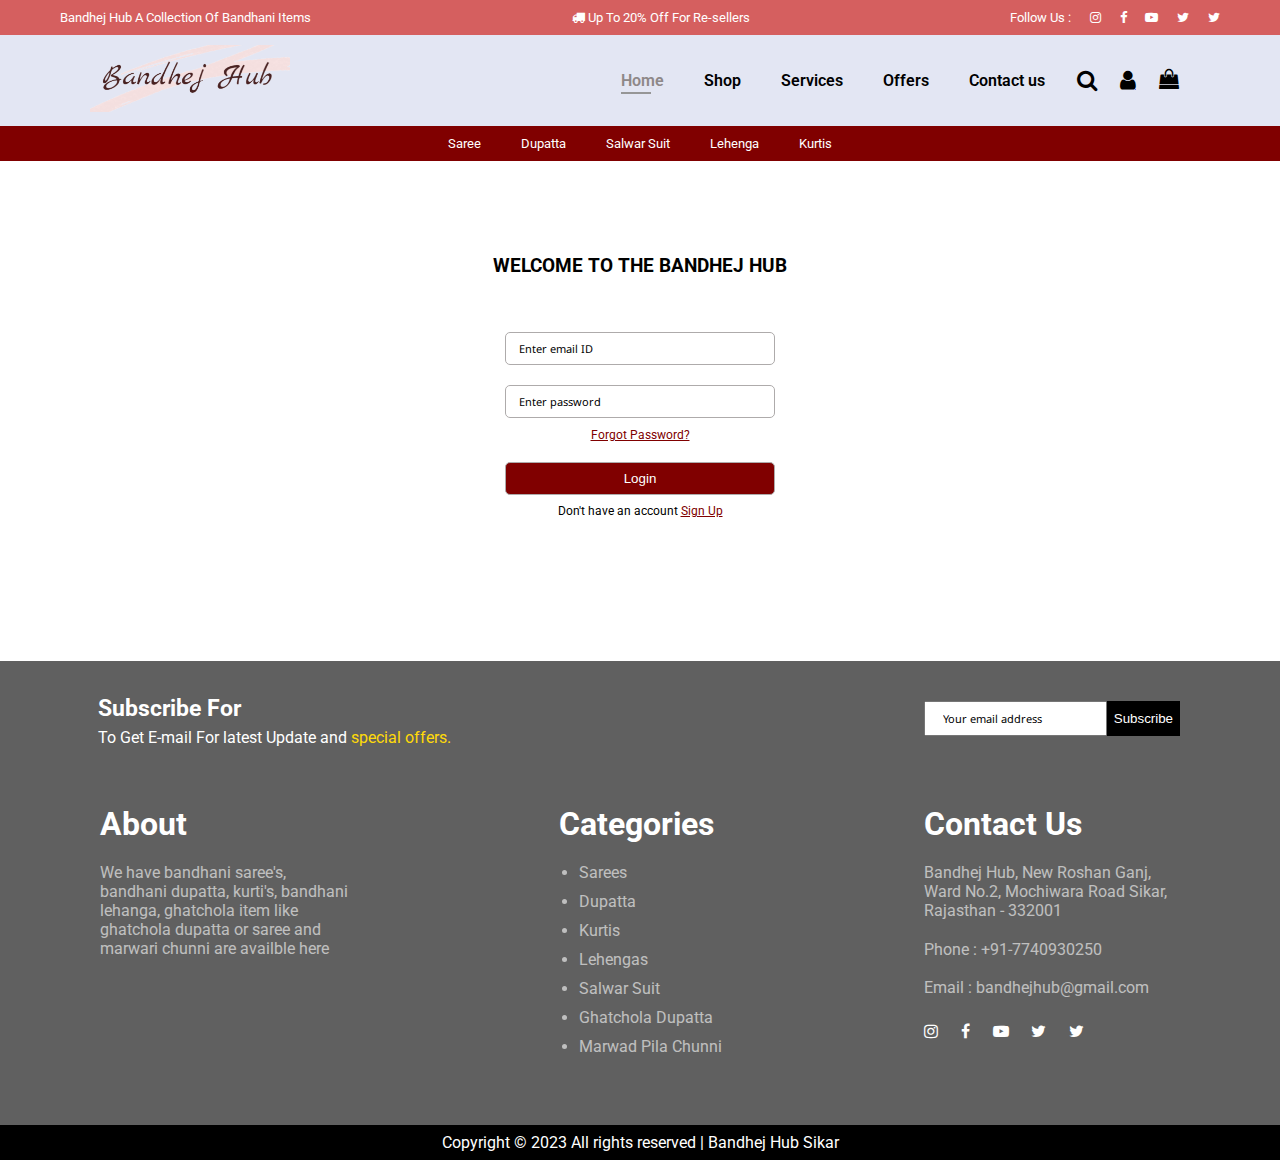
==== login.html @ ce6184e6 "intial commit for add files in github" ====
<!DOCTYPE html>
<html lang="en">
<head>
    <meta charset="UTF-8">
    <meta http-equiv="X-UA-Compatible" content="IE=edge">
    <meta name="viewport" content="width=device-width, initial-scale=1.0">
    <title>Account - Bandhej Hub</title>
    <link rel="stylesheet" href="login.css">
    <link rel="stylesheet" href="https://cdnjs.cloudflare.com/ajax/libs/font-awesome/4.7.0/css/font-awesome.min.css">
    <link rel='stylesheet' href='https://cdnjs.cloudflare.com/ajax/libs/font-awesome/4.7.0/css/font-awesome.min.css'>   

  

</head>
<body>


    <!-- TOP CONTENT  -->
    <section id="navtopbanner">
        
        <p style="margin-left: 60px;" id="navtopbannerp1">Bandhej Hub A Collection Of Bandhani Items</p>
        <div>
              
               <p id="navtopbannerp2"><i class="fa fa-truck"></i> Up To 20% Off For Re-sellers</p>
                <!-- <p id="navtopbannerp2"><i class='fa fa-map'></i> Up To 20% Off For Resellers</p> -->
            </div>

            <div id="followus">
                <p>Follow Us :</p>
        

                <a href="https://www.instagram.com/bandhej_hub/"><i class="fa fa-instagram"></i></a>
                <a href="https://www.facebook.com/bandhejhub14/"><i class="fa fa-facebook"></i></a>
                <a href="https://www.youtube.com/channel/UCXArGaNnUU_bJGYZJb-WlAA"><i class="fa fa-youtube-play"></i></a>
                <a href=""><i class="fa fa-twitter"></i></a>
                <a href=""><i class="fa fa-twitter"></i></a>
                
            </div>
       
        
    </section>

    <section id="header">
        <a href="#"><img src="bandhejhublogo.png" alt="Loading...." width="200" height="67" class="logo"></a>
    <div id="navbarfull">
        <ul id="navbar">
        <li class="closemenu"> <span>Close Menu  <i class="fa fa-close crossicons" id="crossicon" style="font-size:24px;color:black"></i></span> </li> 
                <li><a class="active" href="index.html">Home</a></li>
                <li><a href="#product1">Shop</a></li>
                <li><a href="#feature">Services</a></li>
                <li><a href="#banner-sm">Offers</a></li>
                <li><a href="#cright">Contact us</a></li>
          
            </ul>
            <div id="navicons">

                <i class="fa fa-search menuicons topicons" style="color: black; font-size: 22px;" id="searchicon"></i>
                <a href="login.html"><i class="fa fa-user menuicons topicons" style="color: black; font-size: 22px;" id="searchicon"></i></a>
                <li style="list-style: none;"><a href="cart.html"><i class="fa fa-shopping-bag bagicons" style="color: black; font-size: 20px;"></i></a></li>
                <i class="fa fa-bars menuicons topicons" style="color: black; font-size: 22px;" id="navbaricon"></i>
            </div>
         
    </div>
    
  </section> 

  <section class="navbanner">
    <div>
        <ul id="nbanner">
            <li><a href="">Saree</a></li>
            <li><a href="">Dupatta</a></li>
            <li><a href="">Salwar Suit</a></li>
            <li><a href="">Lehenga</a></li>
            <li><a href="">Kurtis</a></li>
            <!-- <li><a href="">Kurtis</a></li>
            <li><a href="">Kurtis</a></li>
            <li><a href="">Kurtis</a></li> -->
         
         
        </ul>
    </div>
  </section>

  <!-- FORM CONTENT -->
  <div id="loginform">

      <h3>WELCOME TO THE BANDHEJ HUB</h3>
      <form action="" id="lform">
        <input type="email" placeholder="Enter email ID" class="loginforminput" name="email" >
        <input type="password" placeholder="Enter password" class="loginforminput" name="password" >

        <a href="" id="fogpass">Forgot Password?</a>

        <input type="button" name="button" id="formbtn" value="Login">
        <span>Don't have an account <a href="#" id="formspana" >Sign Up</a></span>
      </form>
  </div>





  <!-- FOOTER CONTENT  -->

  <section id="newsletter">
    <div id="newstext">
    <h3>Subscribe For</h3>
    <p>To Get E-mail For latest Update and<span> special offers.</span></p>
</div>
<div id="form">
    <input type="email" placeholder="Your email address">
    <button>Subscribe</button>
</div>
    </section>


<section id="alldetails">
    <div class="details">

        <div class="about ">
            <h1>About</h1>
            <p style="opacity: 0.6;">We have bandhani saree's, bandhani dupatta, kurti's, bandhani lehanga, ghatchola item like ghatchola dupatta or saree and marwari chunni are availble here</p>
        </div>


        <div class="categories">

            <h1>Categories</h1>
            <ul  class="domaintext" style="opacity: 0.6;">
            <li>Sarees</li>
            <li  class="domainli">Dupatta</li>
            <li class="domainli">Kurtis</li>
            <li class="domainli">Lehengas</li>
            <li class="domainli">Salwar Suit</li>
            <li class="domainli">Ghatchola Dupatta</li>
            <li class="domainli">Marwad Pila Chunni</li>
        </ul>
        </div>


        <div class="contact">
            <h1>Contact Us</h1>
           <p style="opacity: 0.6;"> Bandhej Hub, New Roshan Ganj, Ward No.2, Mochiwara Road Sikar, Rajasthan - 332001</p>
 <div id="contactus" style="opacity: 0.6;">
           <p style="opacity: 1;">Phone : +91-7740930250</p>
           <br>
           <p style="opacity: 1;">Email : bandhejhub@gmail.com</p>
          </div>
          <div class="mediaicon">

<a href="https://www.instagram.com/bandhej_hub/"><i class="fa fa-instagram"></i></a>
<a href="https://www.facebook.com/bandhejhub14/"><i class="fa fa-facebook"></i></a>
<a href="https://www.youtube.com/channel/UCXArGaNnUU_bJGYZJb-WlAA"><i class="fa fa-youtube-play"></i></a>
<a href=""><i class="fa fa-twitter"></i></a>
<a href=""><i class="fa fa-twitter"></i></a>

            
          
          </div>

        </div>


    </div>
</section>
    
<section id="cright">
    <p>Copyright © 2023 All rights reserved | Bandhej Hub Sikar</p>
    
</section>



<!-- SCRIPT  -->
  <script>
    let menuicons = document.getElementById('navbaricon');
    menuicons.addEventListener('click' , function(){
        document.getElementById('navbar').style.transition= '0.5s'
        document.getElementById('navbar').style.visibility = 'visible'
    })
    let crossicons = document.getElementById('crossicon');
    crossicons.addEventListener('click', function(){
        document.getElementById('navbar').style.visibility = 'hidden'
        document.getElementById('navbar').style.transition= '0.5s'
    })
</script>
</body>
</html>
---- login.css ----
@import url("https://fonts.googleapis.com/css2?family=Noto+Sans:ital,wght@1,300&display=swap");

@import url("https://fonts.googleapis.com/css2?family=Roboto:wght@700&display=swap");

* {
  margin: 0;
  padding: 0;
  box-sizing: border-box;
}
body {
  font-family: "Roboto", sans-serif;
}

/* section 1 content  */
#navtopbanner {
  background-color: rgba(192, 14, 14, 0.661);
  height: 35px;
  font-size: 13px;
  display: flex;
  align-items: center;
  justify-content: space-between;
  color: white;
}

#followus {
  display: flex;
  justify-content: space-between;
  width: 210px;
  margin-right: 60px;
}
#followus i {
  color: white;
}
#followus i:hover {
  color: rgb(186, 186, 186);
}

/* section  2 content  */
#header {
  display: flex;
  align-items: center;
  justify-content: space-between;
  padding: 10px 90px;
  background: #e3e6f3;
  z-index: 100;
}
#navbar {
  display: flex;
  align-items: center;
  justify-content: center;
}
#navbar li {
  list-style: none;
  padding: 0 20px;
  position: relative;
}

#navbar li a {
  text-decoration: none;
  font-size: 16px;
  font-weight: 600;
  color: black;
  cursor: pointer;
  transform: 0.3s ease;
}
#navbar li a:hover,
#navbar li a.active {
  color: rgb(142, 136, 136);
}
#navbar li a.active::after,
#navbar li a:hover::after {
  content: "";
  width: 30px;
  height: 2px;
  position: absolute;
  bottom: -4px;
  left: 20px;
  background-color: rgb(150, 150, 150);
}
.closemenu {
  display: none;
}
#navbarfull {
  display: flex;
  justify-content: space-between;
}
#navicons {
  display: flex;
  justify-content: space-around;
  width: 125px;
}
.menuicons {
  display: none;
}
.crossicons {
  display: none;
}

#searchicon {
  display: initial;
}
#navbaricon {
  display: none;
}

/* section 3 content  */
#nbanner {
  background-color: maroon;
  height: 35px;
  font-size: 13px;
  display: flex;
  align-items: center;
  justify-content: center;
}
#nbanner li {
  list-style: none;
  padding: 0 20px;
  position: relative;
}
#nbanner li a {
  text-decoration: none;
  cursor: pointer;
  color: white;
  transform: 0.3s ease;
}
#nbanner li a:hover {
  color: rgb(179, 179, 179);
}

/* footer content  */

#newsletter {
  color: white;
  display: flex;
  align-items: center;
  flex-wrap: wrap;
  justify-content: space-between;
  margin-top: 50px;
  height: 114px;
  background-color: rgb(96, 96, 96);
}
#newstext {
  margin-left: 98px;
}
#newstext p span {
  color: rgb(255, 218, 9);
}
#newstext h3 {
  font-size: 23px;
  line-height: 1.7;
}
#form {
  margin-right: 100px;
  display: flex;
  height: 35px;
  width: 20%;
}
#form input {
  width: 100%;
  padding: 7px 1.25em;
  outline: none;
}
#form button {
  background-color: black;
  color: white;
  border: none;
  outline: none;
  width: 110px;
}
#alldetails {
  height: 350px;
  background-color: rgb(96, 96, 96);
}
.details {
  display: flex;
  justify-content: space-between;
  padding-top: 10px;
  color: white;
}

.details h1 {
  padding: 20px 0;
}
.details p {
  opacity: 0.7;
  color: white;
}
.about {
  width: 20%;
  margin: 0 100px;
}

.contact {
  width: 20%;
  margin: 0 100px;
}
#contactus {
  padding-top: 20px;
}
.domaintext {
  margin-left: 20px;
  color: white;
}
.domainli {
  padding-top: 10px;
}
#cright {
  height: 35px;
  display: flex;
  justify-content: center;
  align-items: center;
  background-color: black;
  color: white;
}

.mediaicon {
  margin-top: 25px;
  display: flex;
  width: 160px;
  justify-content: space-between;
  align-items: center;
}
.mediaicon a {
  color: white;
}
.mediaicon a:hover {
  color: rgb(180, 180, 180);
}

/* login form page content  */

#loginform {
  display: flex;
  flex-direction: column;
  justify-content: center;
  align-items: center;
  height: 450px;
}
#loginform h3 {
  margin-bottom: 35px;
}
#lform {
  display: flex;
  flex-direction: column;
  justify-content: center;
  align-items: center;
}
#lform input {
  width: 270px;
  height: 33px;
  border-radius: 5px;
  outline: none;
  border: 1px solid rgb(174, 171, 171);
  margin-top: 20px;
}
#fogpass {
  font-size: 12px;
  display: flex;
  justify-content: flex-end;
  align-items: end;
  color: maroon;
  margin-top: 10px;
}
#fogpass:hover {
  color: rgb(170, 53, 53);
}
#lform span {
  font-size: 12px;
  margin-top: 9px;
}
#formspana {
  color: maroon;
}
#formbtn {
  cursor: pointer;
  background-color: maroon;
  color: white;
}
#formbtn:hover {
  background-color: rgb(170, 53, 53);
}
::placeholder {
  color: rgb(0, 0, 0);
  font-size: 11px;
  font-family: "Noto Sans", sans-serif;
}
.loginforminput {
  padding: 0 13px;
}

/* media queries  */

@media screen and (max-width: 720px) {
  #header {
    padding: 10px 60px;
  }
}

@media screen and (max-width: 550px) {
  #header {
    padding: 10px 45px;
  }
}
@media screen and (max-width: 500px) {
  #header {
    display: flex;
    align-items: center;
    justify-content: space-between;
    padding: 0px 30px;
    background: #e3e6f3;
    z-index: 100;
  }
}

@media screen and (max-width: 1150px) {
  #navicons {
    width: 140px;
  }
  #followus {
    display: none;
  }
  #navtopbannerp1 {
    display: none;
  }
  .closemenu {
    display: initial;
    font-weight: 300;
  }

  #navtopbanner {
    display: flex;
    justify-content: center;
    text-align: center;
  }
  .crossicons {
    display: initial;
    position: relative;
    left: 20px;
    cursor: pointer;
  }

  #navbar {
    visibility: hidden;
    display: flex;
    flex-direction: column;
    align-items: flex-start;
    background-color: white;
    position: absolute;
    right: 0;
    top: 0;
    width: 250px;
    z-index: 10;
    height: 400px;
  }
  #navbar li {
    padding: 18px;
  }
  #navbaricon {
    display: initial;
  }

  .menuicons {
    display: initial;
    cursor: pointer;
    color: green;
  }
}
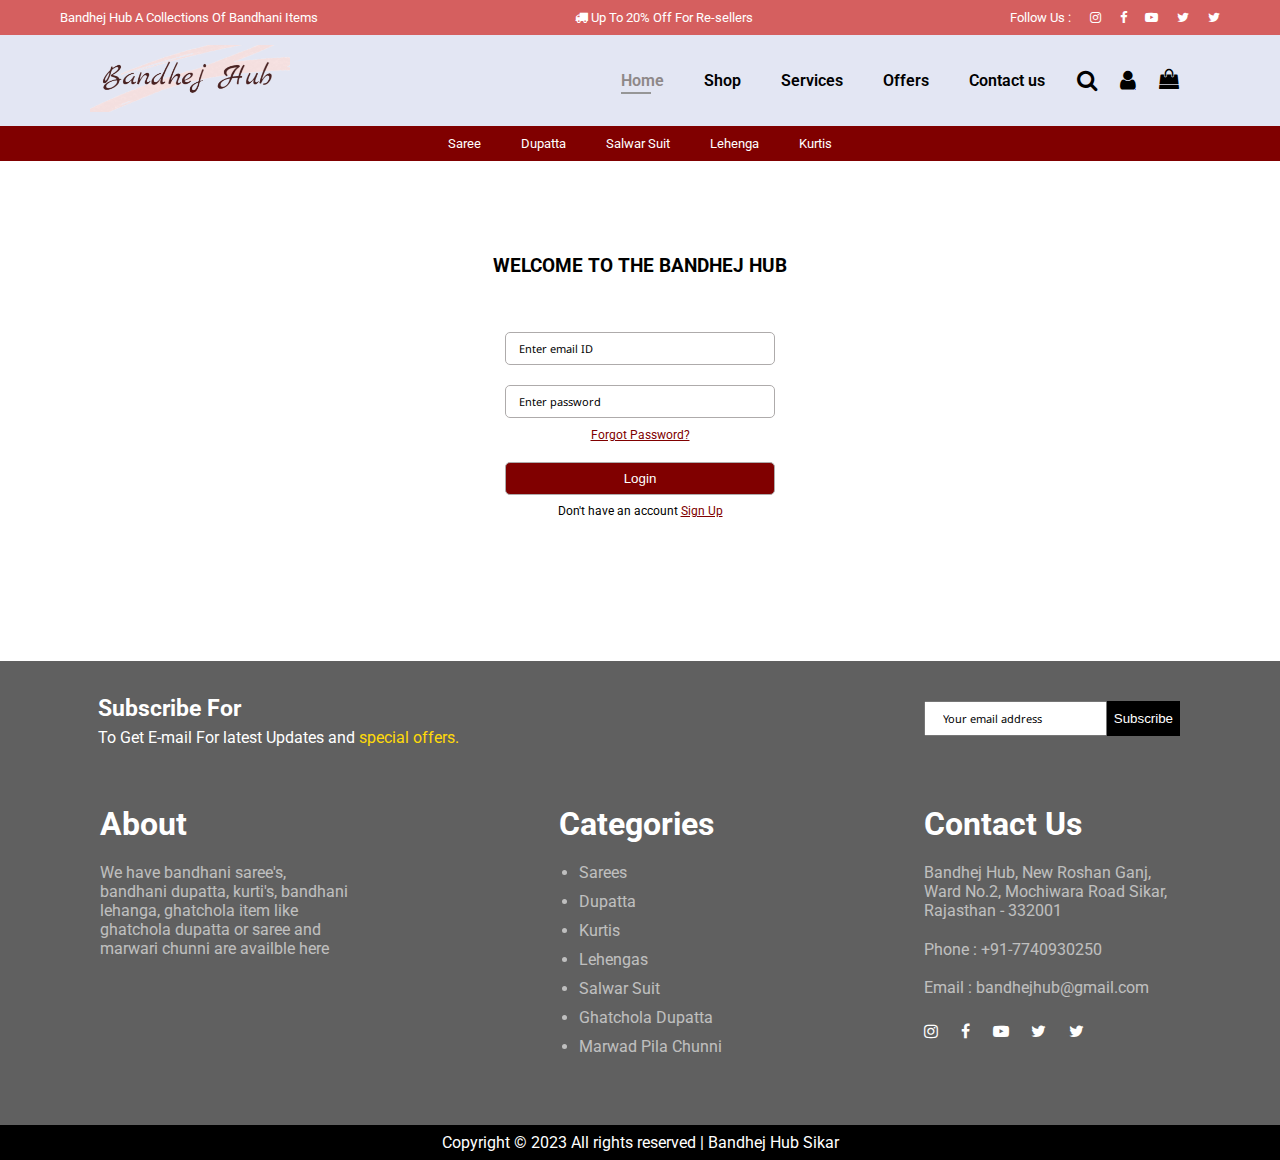
==== commit cd559ad7: "create sticky navbar" ====
--- a/login.html
+++ b/login.html
@@ -6,6 +6,7 @@
     <meta name="viewport" content="width=device-width, initial-scale=1.0">
     <title>Account - Bandhej Hub</title>
     <link rel="stylesheet" href="login.css">
+    <!-- <script src="script.js"></script> -->
     <link rel="stylesheet" href="https://cdnjs.cloudflare.com/ajax/libs/font-awesome/4.7.0/css/font-awesome.min.css">
     <link rel='stylesheet' href='https://cdnjs.cloudflare.com/ajax/libs/font-awesome/4.7.0/css/font-awesome.min.css'>   
 
@@ -18,7 +19,7 @@
     <!-- TOP CONTENT  -->
     <section id="navtopbanner">
         
-        <p style="margin-left: 60px;" id="navtopbannerp1">Bandhej Hub A Collection Of Bandhani Items</p>
+        <p style="margin-left: 60px;" id="navtopbannerp1">Bandhej Hub A Collections Of Bandhani Items</p>
         <div>
               
                <p id="navtopbannerp2"><i class="fa fa-truck"></i> Up To 20% Off For Re-sellers</p>
@@ -49,7 +50,7 @@
                 <li><a href="#product1">Shop</a></li>
                 <li><a href="#feature">Services</a></li>
                 <li><a href="#banner-sm">Offers</a></li>
-                <li><a href="#cright">Contact us</a></li>
+                <li><a href="#footer">Contact us</a></li>
           
             </ul>
             <div id="navicons">
@@ -91,7 +92,7 @@
 
         <a href="" id="fogpass">Forgot Password?</a>
 
-        <input type="button" name="button" id="formbtn" value="Login">
+        <input type="submit" name="button" id="formbtn" value="Login">
         <span>Don't have an account <a href="#" id="formspana" >Sign Up</a></span>
       </form>
   </div>
@@ -101,88 +102,80 @@
 
 
   <!-- FOOTER CONTENT  -->
+<section id="footer">
 
-  <section id="newsletter">
-    <div id="newstext">
-    <h3>Subscribe For</h3>
-    <p>To Get E-mail For latest Update and<span> special offers.</span></p>
-</div>
-<div id="form">
-    <input type="email" placeholder="Your email address">
-    <button>Subscribe</button>
-</div>
+    <section id="newsletter">
+        <div id="newstext">
+        <h3>Subscribe For</h3>
+        <p>To Get E-mail For latest Updates and<span> special offers.</span></p>
+    </div>
+    <div id="form">
+        <input type="email" placeholder="Your email address">
+        <button>Subscribe</button>
+    </div>
+        </section>
+    
+    
+    <section id="alldetails">
+        <div class="details">
+    
+            <div class="about ">
+                <h1>About</h1>
+                <p style="opacity: 0.6;">We have bandhani saree's, bandhani dupatta, kurti's, bandhani lehanga, ghatchola item like ghatchola dupatta or saree and marwari chunni are availble here</p>
+            </div>
+    
+    
+            <div class="categories">
+    
+                <h1>Categories</h1>
+                <ul  class="domaintext" style="opacity: 0.6;">
+                <li>Sarees</li>
+                <li  class="domainli">Dupatta</li>
+                <li class="domainli">Kurtis</li>
+                <li class="domainli">Lehengas</li>
+                <li class="domainli">Salwar Suit</li>
+                <li class="domainli">Ghatchola Dupatta</li>
+                <li class="domainli">Marwad Pila Chunni</li>
+            </ul>
+            </div>
+    
+    
+            <div class="contact">
+                <h1>Contact Us</h1>
+               <p style="opacity: 0.6;"> Bandhej Hub, New Roshan Ganj, Ward No.2, Mochiwara Road Sikar, Rajasthan - 332001</p>
+     <div id="contactus" style="opacity: 0.6;">
+               <p style="opacity: 1;">Phone : +91-7740930250</p>
+               <br>
+               <p style="opacity: 1;">Email : bandhejhub@gmail.com</p>
+              </div>
+              <div class="mediaicon">
+
+   <a href="https://www.instagram.com/bandhej_hub/"><i class="fa fa-instagram"></i></a>
+   <a href="https://www.facebook.com/bandhejhub14/"><i class="fa fa-facebook"></i></a>
+   <a href="https://www.youtube.com/channel/UCXArGaNnUU_bJGYZJb-WlAA"><i class="fa fa-youtube-play"></i></a>
+   <a href=""><i class="fa fa-twitter"></i></a>
+   <a href=""><i class="fa fa-twitter"></i></a>
+
+                
+              
+              </div>
+
+            </div>
+    
+    
+        </div>
     </section>
-
-
-<section id="alldetails">
-    <div class="details">
-
-        <div class="about ">
-            <h1>About</h1>
-            <p style="opacity: 0.6;">We have bandhani saree's, bandhani dupatta, kurti's, bandhani lehanga, ghatchola item like ghatchola dupatta or saree and marwari chunni are availble here</p>
-        </div>
-
-
-        <div class="categories">
-
-            <h1>Categories</h1>
-            <ul  class="domaintext" style="opacity: 0.6;">
-            <li>Sarees</li>
-            <li  class="domainli">Dupatta</li>
-            <li class="domainli">Kurtis</li>
-            <li class="domainli">Lehengas</li>
-            <li class="domainli">Salwar Suit</li>
-            <li class="domainli">Ghatchola Dupatta</li>
-            <li class="domainli">Marwad Pila Chunni</li>
-        </ul>
-        </div>
-
-
-        <div class="contact">
-            <h1>Contact Us</h1>
-           <p style="opacity: 0.6;"> Bandhej Hub, New Roshan Ganj, Ward No.2, Mochiwara Road Sikar, Rajasthan - 332001</p>
- <div id="contactus" style="opacity: 0.6;">
-           <p style="opacity: 1;">Phone : +91-7740930250</p>
-           <br>
-           <p style="opacity: 1;">Email : bandhejhub@gmail.com</p>
-          </div>
-          <div class="mediaicon">
-
-<a href="https://www.instagram.com/bandhej_hub/"><i class="fa fa-instagram"></i></a>
-<a href="https://www.facebook.com/bandhejhub14/"><i class="fa fa-facebook"></i></a>
-<a href="https://www.youtube.com/channel/UCXArGaNnUU_bJGYZJb-WlAA"><i class="fa fa-youtube-play"></i></a>
-<a href=""><i class="fa fa-twitter"></i></a>
-<a href=""><i class="fa fa-twitter"></i></a>
-
-            
-          
-          </div>
-
-        </div>
-
-
-    </div>
-</section>
-    
-<section id="cright">
-    <p>Copyright © 2023 All rights reserved | Bandhej Hub Sikar</p>
-    
+        
+    <section id="cright">
+        <p>Copyright © 2023 All rights reserved | Bandhej Hub Sikar</p>
+        
+    </section>
+  
 </section>
 
 
 
 <!-- SCRIPT  -->
-  <script>
-    let menuicons = document.getElementById('navbaricon');
-    menuicons.addEventListener('click' , function(){
-        document.getElementById('navbar').style.transition= '0.5s'
-        document.getElementById('navbar').style.visibility = 'visible'
-    })
-    let crossicons = document.getElementById('crossicon');
-    crossicons.addEventListener('click', function(){
-        document.getElementById('navbar').style.visibility = 'hidden'
-        document.getElementById('navbar').style.transition= '0.5s'
-    })
-</script>
+<script src="login.js"></script>
 </body>
 </html>--- a/login.css
+++ b/login.css
@@ -6,6 +6,9 @@
   margin: 0;
   padding: 0;
   box-sizing: border-box;
+}
+html {
+  scroll-behavior: smooth;
 }
 body {
   font-family: "Roboto", sans-serif;
@@ -43,6 +46,11 @@
   padding: 10px 90px;
   background: #e3e6f3;
   z-index: 100;
+}
+.sticky {
+  position: fixed;
+  top: 0;
+  width: 100%;
 }
 #navbar {
   display: flex;
@@ -344,13 +352,17 @@
     display: flex;
     flex-direction: column;
     align-items: flex-start;
-    background-color: white;
-    position: absolute;
+    background-color: #e3e6f3;
+    justify-content: left;
     right: 0;
     top: 0;
     width: 250px;
     z-index: 10;
-    height: 400px;
+    margin: 0;
+    padding: 0;
+    position: fixed;
+    height: 100%;
+    overflow: auto;
   }
   #navbar li {
     padding: 18px;
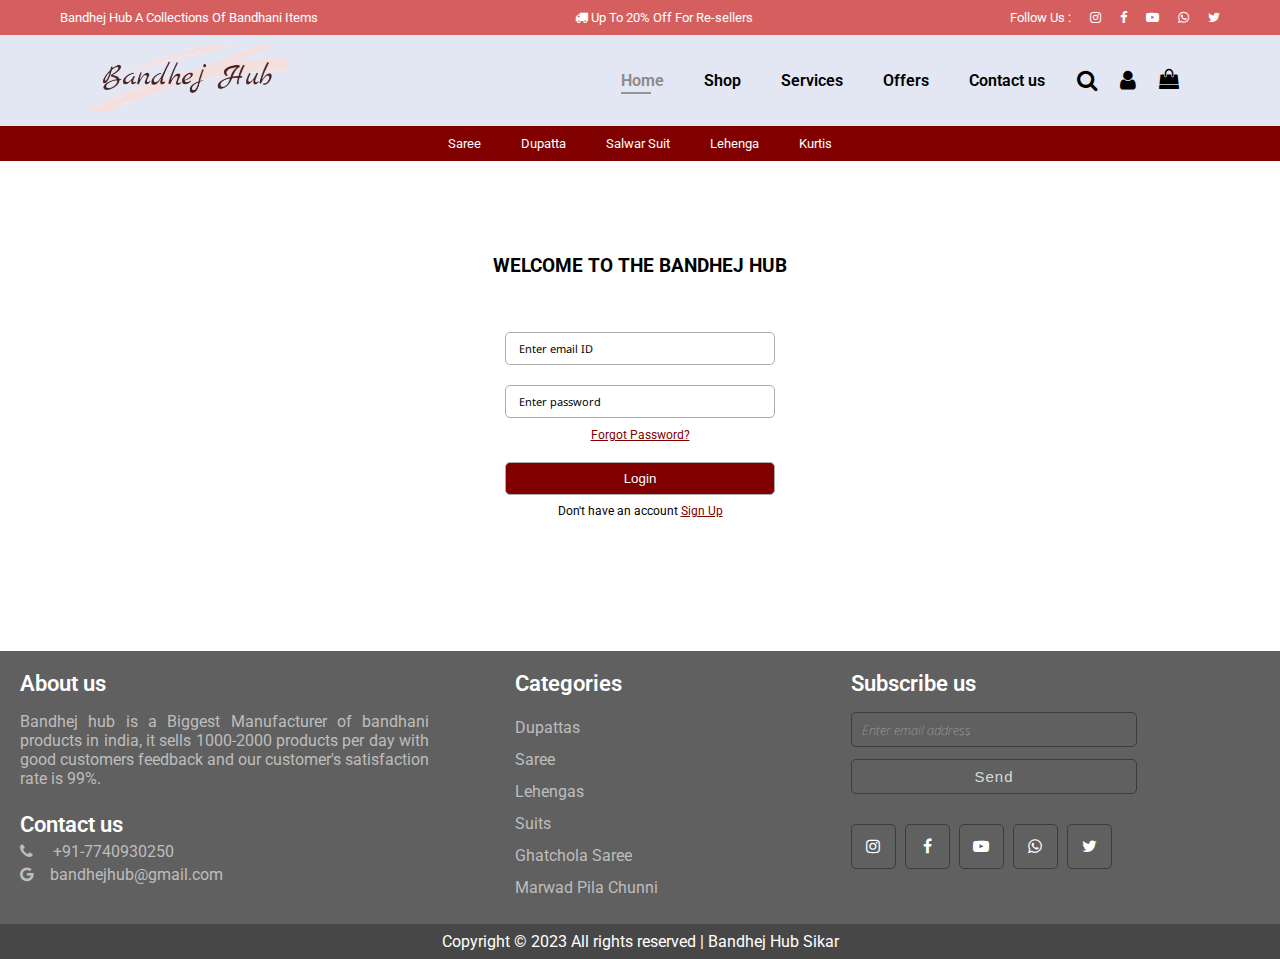
==== commit 4b626745: "create responsive footer" ====
--- a/login.html
+++ b/login.html
@@ -1,181 +1,206 @@
 <!DOCTYPE html>
 <html lang="en">
-<head>
-    <meta charset="UTF-8">
-    <meta http-equiv="X-UA-Compatible" content="IE=edge">
-    <meta name="viewport" content="width=device-width, initial-scale=1.0">
+  <head>
+    <meta charset="UTF-8" />
+    <meta http-equiv="X-UA-Compatible" content="IE=edge" />
+    <meta name="viewport" content="width=device-width, initial-scale=1.0" />
     <title>Account - Bandhej Hub</title>
-    <link rel="stylesheet" href="login.css">
+    <link rel="stylesheet" href="login.css" />
     <!-- <script src="script.js"></script> -->
-    <link rel="stylesheet" href="https://cdnjs.cloudflare.com/ajax/libs/font-awesome/4.7.0/css/font-awesome.min.css">
-    <link rel='stylesheet' href='https://cdnjs.cloudflare.com/ajax/libs/font-awesome/4.7.0/css/font-awesome.min.css'>   
-
-  
-
-</head>
-<body>
-
-
+    <link
+      rel="stylesheet"
+      href="https://cdnjs.cloudflare.com/ajax/libs/font-awesome/4.7.0/css/font-awesome.min.css"
+    />
+    <link
+      rel="stylesheet"
+      href="https://cdnjs.cloudflare.com/ajax/libs/font-awesome/4.7.0/css/font-awesome.min.css"
+    />
+  </head>
+  <body>
     <!-- TOP CONTENT  -->
     <section id="navtopbanner">
-        
-        <p style="margin-left: 60px;" id="navtopbannerp1">Bandhej Hub A Collections Of Bandhani Items</p>
-        <div>
-              
-               <p id="navtopbannerp2"><i class="fa fa-truck"></i> Up To 20% Off For Re-sellers</p>
-                <!-- <p id="navtopbannerp2"><i class='fa fa-map'></i> Up To 20% Off For Resellers</p> -->
-            </div>
-
-            <div id="followus">
-                <p>Follow Us :</p>
-        
-
-                <a href="https://www.instagram.com/bandhej_hub/"><i class="fa fa-instagram"></i></a>
-                <a href="https://www.facebook.com/bandhejhub14/"><i class="fa fa-facebook"></i></a>
-                <a href="https://www.youtube.com/channel/UCXArGaNnUU_bJGYZJb-WlAA"><i class="fa fa-youtube-play"></i></a>
-                <a href=""><i class="fa fa-twitter"></i></a>
-                <a href=""><i class="fa fa-twitter"></i></a>
-                
-            </div>
-       
-        
+      <p style="margin-left: 60px" id="navtopbannerp1">
+        Bandhej Hub A Collections Of Bandhani Items
+      </p>
+      <div>
+        <p id="navtopbannerp2">
+          <i class="fa fa-truck"></i> Up To 20% Off For Re-sellers
+        </p>
+      </div>
+
+      <div id="followus">
+        <p>Follow Us :</p>
+
+        <a href="https://www.instagram.com/bandhej_hub/"
+          ><i class="fa fa-instagram"></i
+        ></a>
+        <a href="https://www.facebook.com/bandhejhub14/"
+          ><i class="fa fa-facebook"></i
+        ></a>
+        <a href="https://www.youtube.com/channel/UCXArGaNnUU_bJGYZJb-WlAA"
+          ><i class="fa fa-youtube-play"></i
+        ></a>
+        <a href="https://wa.me/7740930250>"><i class="fa fa-whatsapp"></i></a>
+        <a href=""><i class="fa fa-twitter"></i></a>
+      </div>
     </section>
 
     <section id="header">
-        <a href="#"><img src="bandhejhublogo.png" alt="Loading...." width="200" height="67" class="logo"></a>
-    <div id="navbarfull">
+      <a href="#"
+        ><img
+          src="bandhejhublogo.png"
+          alt="Loading...."
+          width="200"
+          height="67"
+          class="logo"
+      /></a>
+      <div id="navbarfull">
         <ul id="navbar">
-        <li class="closemenu"> <span>Close Menu  <i class="fa fa-close crossicons" id="crossicon" style="font-size:24px;color:black"></i></span> </li> 
-                <li><a class="active" href="index.html">Home</a></li>
-                <li><a href="#product1">Shop</a></li>
-                <li><a href="#feature">Services</a></li>
-                <li><a href="#banner-sm">Offers</a></li>
-                <li><a href="#footer">Contact us</a></li>
-          
-            </ul>
-            <div id="navicons">
-
-                <i class="fa fa-search menuicons topicons" style="color: black; font-size: 22px;" id="searchicon"></i>
-                <a href="login.html"><i class="fa fa-user menuicons topicons" style="color: black; font-size: 22px;" id="searchicon"></i></a>
-                <li style="list-style: none;"><a href="cart.html"><i class="fa fa-shopping-bag bagicons" style="color: black; font-size: 20px;"></i></a></li>
-                <i class="fa fa-bars menuicons topicons" style="color: black; font-size: 22px;" id="navbaricon"></i>
-            </div>
-         
-    </div>
-    
-  </section> 
-
-  <section class="navbanner">
-    <div>
+          <li class="closemenu">
+            <span
+              >Close Menu
+              <i
+                class="fa fa-close crossicons"
+                id="crossicon"
+                style="font-size: 24px; color: black"
+              ></i
+            ></span>
+          </li>
+          <li><a class="active" href="index.html">Home</a></li>
+          <li><a href="#product1">Shop</a></li>
+          <li><a href="#feature">Services</a></li>
+          <li><a href="#banner-sm">Offers</a></li>
+          <li><a href="#footer">Contact us</a></li>
+        </ul>
+        <div id="navicons">
+          <i
+            class="fa fa-search menuicons topicons"
+            style="color: black; font-size: 22px"
+            id="searchicon"
+          ></i>
+          <a href="login.html"
+            ><i
+              class="fa fa-user menuicons topicons"
+              style="color: black; font-size: 22px"
+              id="searchicon"
+            ></i
+          ></a>
+          <li style="list-style: none">
+            <a href="cart.html"
+              ><i
+                class="fa fa-shopping-bag bagicons"
+                style="color: black; font-size: 20px"
+              ></i
+            ></a>
+          </li>
+          <i
+            class="fa fa-bars menuicons topicons"
+            style="color: black; font-size: 22px"
+            id="navbaricon"
+          ></i>
+        </div>
+      </div>
+    </section>
+
+    <section class="navbanner">
+      <div>
         <ul id="nbanner">
-            <li><a href="">Saree</a></li>
-            <li><a href="">Dupatta</a></li>
-            <li><a href="">Salwar Suit</a></li>
-            <li><a href="">Lehenga</a></li>
-            <li><a href="">Kurtis</a></li>
-            <!-- <li><a href="">Kurtis</a></li>
+          <li><a href="">Saree</a></li>
+          <li><a href="">Dupatta</a></li>
+          <li><a href="">Salwar Suit</a></li>
+          <li><a href="">Lehenga</a></li>
+          <li><a href="">Kurtis</a></li>
+          <!-- <li><a href="">Kurtis</a></li>
             <li><a href="">Kurtis</a></li>
             <li><a href="">Kurtis</a></li> -->
-         
-         
         </ul>
-    </div>
-  </section>
-
-  <!-- FORM CONTENT -->
-  <div id="loginform">
-
+      </div>
+    </section>
+
+    <!-- FORM CONTENT -->
+    <div id="loginform">
       <h3>WELCOME TO THE BANDHEJ HUB</h3>
       <form action="" id="lform">
-        <input type="email" placeholder="Enter email ID" class="loginforminput" name="email" >
-        <input type="password" placeholder="Enter password" class="loginforminput" name="password" >
+        <input
+          type="email"
+          placeholder="Enter email ID"
+          class="loginforminput"
+          name="email"
+        />
+        <input
+          type="password"
+          placeholder="Enter password"
+          class="loginforminput"
+          name="password"
+        />
 
         <a href="" id="fogpass">Forgot Password?</a>
 
-        <input type="submit" name="button" id="formbtn" value="Login">
-        <span>Don't have an account <a href="#" id="formspana" >Sign Up</a></span>
+        <input type="submit" name="button" id="formbtn" value="Login" />
+        <span
+          >Don't have an account <a href="#" id="formspana">Sign Up</a></span
+        >
       </form>
-  </div>
-
-
-
-
-
-  <!-- FOOTER CONTENT  -->
-<section id="footer">
-
-    <section id="newsletter">
-        <div id="newstext">
-        <h3>Subscribe For</h3>
-        <p>To Get E-mail For latest Updates and<span> special offers.</span></p>
     </div>
-    <div id="form">
-        <input type="email" placeholder="Your email address">
-        <button>Subscribe</button>
-    </div>
-        </section>
-    
-    
-    <section id="alldetails">
-        <div class="details">
-    
-            <div class="about ">
-                <h1>About</h1>
-                <p style="opacity: 0.6;">We have bandhani saree's, bandhani dupatta, kurti's, bandhani lehanga, ghatchola item like ghatchola dupatta or saree and marwari chunni are availble here</p>
+
+    <!-- FOOTER CONTENT  -->
+    <footer id="footer">
+      <div class="content">
+        <div class="left box">
+          <div class="upper">
+            <div class="topic">About us</div>
+            <p>
+              <p>Bandhej hub is a Biggest Manufacturer of bandhani products in india, it sells 1000-2000 products per day with good customers feedback and our customer's satisfaction rate is 99%. </p>
+            </p>
+          </div>
+          <div class="lower">
+            <div class="topic">Contact us</div>
+            <div class="phone">
+              <i class="fa fa-phone"></i> <span>+91-7740930250</span>
             </div>
-    
-    
-            <div class="categories">
-    
-                <h1>Categories</h1>
-                <ul  class="domaintext" style="opacity: 0.6;">
-                <li>Sarees</li>
-                <li  class="domainli">Dupatta</li>
-                <li class="domainli">Kurtis</li>
-                <li class="domainli">Lehengas</li>
-                <li class="domainli">Salwar Suit</li>
-                <li class="domainli">Ghatchola Dupatta</li>
-                <li class="domainli">Marwad Pila Chunni</li>
-            </ul>
+            <div class="email">
+              <a href="#"><i class="fa fa-google"></i>bandhejhub@gmail.com</a>
             </div>
-    
-    
-            <div class="contact">
-                <h1>Contact Us</h1>
-               <p style="opacity: 0.6;"> Bandhej Hub, New Roshan Ganj, Ward No.2, Mochiwara Road Sikar, Rajasthan - 332001</p>
-     <div id="contactus" style="opacity: 0.6;">
-               <p style="opacity: 1;">Phone : +91-7740930250</p>
-               <br>
-               <p style="opacity: 1;">Email : bandhejhub@gmail.com</p>
-              </div>
-              <div class="mediaicon">
-
-   <a href="https://www.instagram.com/bandhej_hub/"><i class="fa fa-instagram"></i></a>
-   <a href="https://www.facebook.com/bandhejhub14/"><i class="fa fa-facebook"></i></a>
-   <a href="https://www.youtube.com/channel/UCXArGaNnUU_bJGYZJb-WlAA"><i class="fa fa-youtube-play"></i></a>
-   <a href=""><i class="fa fa-twitter"></i></a>
-   <a href=""><i class="fa fa-twitter"></i></a>
-
-                
-              
-              </div>
-
+          </div>
+        </div>
+
+        <div class="middle box">
+          <div class="topic">Categories</div>
+          <div><a href="#">Dupattas</a></div>
+          <div><a href="#">Saree</a></div>
+          <div><a href="#">Lehengas</a></div>
+          <div><a href="#">Suits</a></div>
+          <div><a href="#">Ghatchola Saree</a></div>
+          <div><a href="#">Marwad Pila Chunni</a></div>
+        </div>
+        <div class="right box">
+          <div class="topic">Subscribe us</div>
+          <form action="#">
+            <input type="text" placeholder="Enter email address" />
+            <input type="submit" name="" value="Send" />
+            <div class="media-icons">
+              <a href="https://www.instagram.com/bandhej_hub/"
+                ><i class="fa fa-instagram"></i
+              ></a>
+              <a href="https://www.facebook.com/bandhejhub14/"
+                ><i class="fa fa-facebook"></i
+              ></a>
+              <a href="https://www.youtube.com/channel/UCXArGaNnUU_bJGYZJb-WlAA"
+                ><i class="fa fa-youtube-play"></i
+              ></a>
+              <a href="https://wa.me/7740930250"><i class="fa fa-whatsapp"></i></a>
+              <a href=""><i class="fa fa-twitter"></i></a>
             </div>
-    
-    
-        </div>
-    </section>
-        
-    <section id="cright">
-        <p>Copyright © 2023 All rights reserved | Bandhej Hub Sikar</p>
-        
-    </section>
-  
-</section>
-
-
-
-<!-- SCRIPT  -->
-<script src="login.js"></script>
-</body>
-</html>+          </form>
+        </div>
+      </div>
+
+      <p id="cright">
+        Copyright © 2023 All rights reserved | Bandhej Hub Sikar
+      </p>
+    </footer>
+
+    <!-- SCRIPT  -->
+    <script src="login.js"></script>
+  </body>
+</html>
--- a/login.css
+++ b/login.css
@@ -134,106 +134,13 @@
 #nbanner li a:hover {
   color: rgb(179, 179, 179);
 }
-
-/* footer content  */
-
-#newsletter {
-  color: white;
-  display: flex;
-  align-items: center;
-  flex-wrap: wrap;
-  justify-content: space-between;
-  margin-top: 50px;
-  height: 114px;
-  background-color: rgb(96, 96, 96);
-}
-#newstext {
-  margin-left: 98px;
-}
-#newstext p span {
-  color: rgb(255, 218, 9);
-}
-#newstext h3 {
-  font-size: 23px;
-  line-height: 1.7;
-}
-#form {
-  margin-right: 100px;
-  display: flex;
-  height: 35px;
-  width: 20%;
-}
-#form input {
-  width: 100%;
-  padding: 7px 1.25em;
-  outline: none;
-}
-#form button {
-  background-color: black;
-  color: white;
-  border: none;
-  outline: none;
-  width: 110px;
-}
-#alldetails {
-  height: 350px;
-  background-color: rgb(96, 96, 96);
-}
-.details {
-  display: flex;
-  justify-content: space-between;
-  padding-top: 10px;
-  color: white;
-}
-
-.details h1 {
-  padding: 20px 0;
-}
-.details p {
-  opacity: 0.7;
-  color: white;
-}
-.about {
-  width: 20%;
-  margin: 0 100px;
-}
-
-.contact {
-  width: 20%;
-  margin: 0 100px;
-}
-#contactus {
-  padding-top: 20px;
-}
-.domaintext {
-  margin-left: 20px;
-  color: white;
-}
-.domainli {
-  padding-top: 10px;
-}
-#cright {
-  height: 35px;
-  display: flex;
-  justify-content: center;
-  align-items: center;
-  background-color: black;
-  color: white;
-}
-
-.mediaicon {
-  margin-top: 25px;
-  display: flex;
-  width: 160px;
-  justify-content: space-between;
-  align-items: center;
-}
-.mediaicon a {
-  color: white;
-}
-.mediaicon a:hover {
-  color: rgb(180, 180, 180);
-}
+@media screen and (max-width:450px){
+  #nbanner{
+    font-size: 10px;
+  }
+  }
+
+
 
 /* login form page content  */
 
@@ -295,7 +202,191 @@
 .loginforminput {
   padding: 0 13px;
 }
-
+/* footer content  */
+footer {
+  width: 100%;
+  position: relative;
+  top: 40px;
+  background-color: rgb(96, 96, 96);
+}
+
+footer .content {
+  max-width: 1350px;
+  margin: auto;
+  padding: 20px;
+  display: flex;
+  flex-wrap: wrap;
+  justify-content: space-between;
+}
+footer .content p,
+a {
+  color: #fff;
+}
+footer .content .box {
+  width: 33%;
+  transition: all 0.4s ease;
+}
+footer .content .topic {
+  font-size: 22px;
+  font-weight: 600;
+  color: #fff;
+  margin-bottom: 16px;
+}
+
+.phone a,
+.email a {
+  text-decoration: none;
+  color: rgb(190, 189, 189);
+  line-height: 1.7;
+}
+ .email a{
+  text-decoration: none;
+  color: rgb(190, 189, 189);
+  line-height: 1.7;
+  }
+  .email a:hover{
+    text-decoration: underline;
+    color: #939393;
+  
+  }
+  .phone{
+    color:rgb(190, 189, 189);
+  }
+footer .content p {
+  text-align: justify;
+  color: rgb(190, 189, 189);
+}
+footer .content .lower .topic {
+  margin: 24px 0 5px 0;
+}
+footer .content .lower i {
+  padding-right: 16px;
+}
+footer .content .middle {
+  padding-left: 80px;
+}
+footer .content .middle a {
+  line-height: 32px;
+  text-decoration: none;
+  color: rgb(190, 189, 189);
+}
+footer .content .middle a:hover {
+  color: #939393;
+  text-decoration: underline;
+}
+footer .content .right input[type="text"] {
+  height: 35px;
+  width: 70%;
+  outline: none;
+  color: rgb(213, 213, 213);
+  background: transparent;
+  border-radius: 5px;
+  padding-left: 10px;
+  font-size: 17px;
+  border: 1px solid #3c3c3c;
+}
+footer .content .right input[type="text"]::placeholder {
+  color: rgb(190, 189, 189);
+  font-style: italic;
+  font-size: 13px;
+  font-weight: 100;
+}
+footer .content .right input[type="submit"] {
+  height: 35px;
+  width: 70%;
+  font-size: 15px;
+  color: #d9d9d9;
+  background: transparent;
+  outline: none;
+  border-radius: 5px;
+  letter-spacing: 1px;
+  cursor: pointer;
+  margin-top: 12px;
+  border: 1px solid #3c3c3c;
+  transition: all 0.3s ease-in-out;
+}
+.content .right input[type="submit"]:hover {
+  background: none;
+  color: black;
+  border-color: black;
+}
+footer .content .media-icons a {
+  font-size: 16px;
+  height: 45px;
+  width: 45px;
+  display: inline-block;
+  text-align: center;
+  line-height: 43px;
+  border-radius: 5px;
+  border: 1px solid #3c3c3c;
+  margin: 30px 5px 0 0;
+  transition: all 0.3s ease;
+}
+.content .media-icons a:hover {
+  border-color: black;
+}
+footer .bottom {
+  width: 100%;
+  text-align: right;
+  color: #d9d9d9;
+  padding: 0 40px 5px 0;
+}
+footer .bottom a {
+  color: black;
+}
+footer a {
+  transition: all 0.3s ease;
+}
+footer a:hover {
+  color: black;
+}
+@media (max-width: 1100px) {
+  footer .content .middle {
+    padding-left: 50px;
+  }
+}
+@media (max-width: 950px) {
+  footer .content .box {
+    width: 50%;
+  }
+  .content .right {
+    margin-top: 40px;
+  }
+}
+@media (max-width: 560px) {
+  footer {
+    position: relative;
+  }
+  footer .content .box {
+    width: 100%;
+    margin-top: 30px;
+  }
+  footer .content .middle {
+    padding-left: 0;
+  }
+}
+
+#cright {
+  height: 35px;
+  display: flex;
+  justify-content: center;
+  align-items: center;
+  background-color: rgb(71, 71, 71);
+  color: white;
+}
+
+@media screen and (max-width:600px) {
+  #cright{
+    font-size: 12px;
+  }
+  
+}
+@media screen and (max-width:400px) {
+  #cright{
+    font-size: 9px;
+  }
+  
+}
 /* media queries  */
 
 @media screen and (max-width: 720px) {
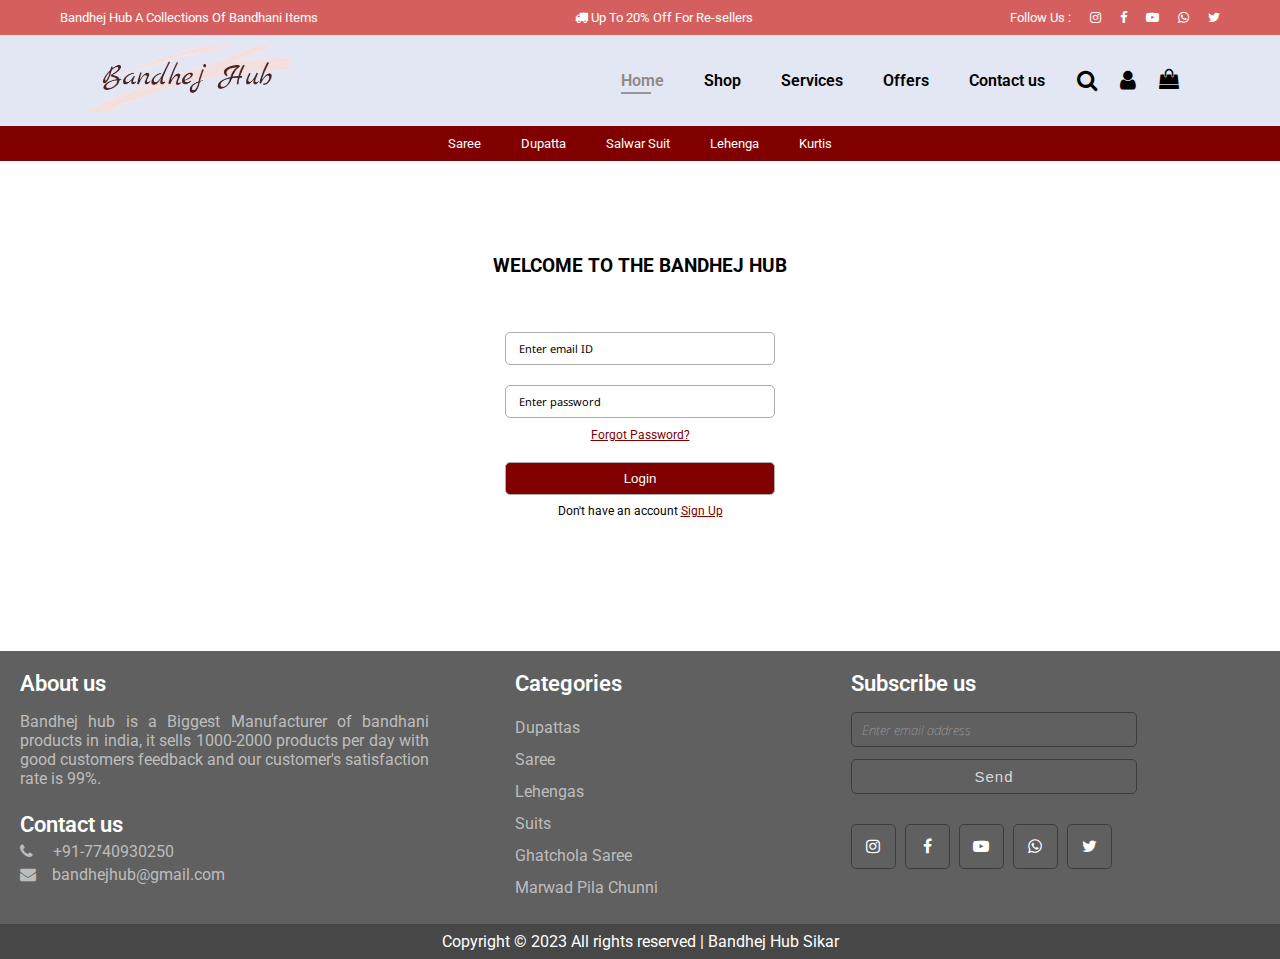
==== commit 331867e4: "smooth side bar" ====
--- a/login.html
+++ b/login.html
@@ -6,7 +6,7 @@
     <meta name="viewport" content="width=device-width, initial-scale=1.0" />
     <title>Account - Bandhej Hub</title>
     <link rel="stylesheet" href="login.css" />
-    <!-- <script src="script.js"></script> -->
+   
     <link
       rel="stylesheet"
       href="https://cdnjs.cloudflare.com/ajax/libs/font-awesome/4.7.0/css/font-awesome.min.css"
@@ -159,7 +159,7 @@
               <i class="fa fa-phone"></i> <span>+91-7740930250</span>
             </div>
             <div class="email">
-              <a href="#"><i class="fa fa-google"></i>bandhejhub@gmail.com</a>
+              <a href="#"><i class="fa fa-envelope"></i>bandhejhub@gmail.com</a>
             </div>
           </div>
         </div>
--- a/login.css
+++ b/login.css
@@ -7,9 +7,11 @@
   padding: 0;
   box-sizing: border-box;
 }
+
 html {
   scroll-behavior: smooth;
 }
+
 body {
   font-family: "Roboto", sans-serif;
 }
@@ -31,9 +33,11 @@
   width: 210px;
   margin-right: 60px;
 }
+
 #followus i {
   color: white;
 }
+
 #followus i:hover {
   color: rgb(186, 186, 186);
 }
@@ -47,16 +51,19 @@
   background: #e3e6f3;
   z-index: 100;
 }
+
 .sticky {
   position: fixed;
   top: 0;
   width: 100%;
 }
+
 #navbar {
   display: flex;
   align-items: center;
   justify-content: center;
 }
+
 #navbar li {
   list-style: none;
   padding: 0 20px;
@@ -71,10 +78,12 @@
   cursor: pointer;
   transform: 0.3s ease;
 }
+
 #navbar li a:hover,
 #navbar li a.active {
   color: rgb(142, 136, 136);
 }
+
 #navbar li a.active::after,
 #navbar li a:hover::after {
   content: "";
@@ -85,21 +94,26 @@
   left: 20px;
   background-color: rgb(150, 150, 150);
 }
+
 .closemenu {
   display: none;
 }
+
 #navbarfull {
   display: flex;
   justify-content: space-between;
 }
+
 #navicons {
   display: flex;
   justify-content: space-around;
   width: 125px;
 }
+
 .menuicons {
   display: none;
 }
+
 .crossicons {
   display: none;
 }
@@ -107,6 +121,7 @@
 #searchicon {
   display: initial;
 }
+
 #navbaricon {
   display: none;
 }
@@ -120,25 +135,29 @@
   align-items: center;
   justify-content: center;
 }
+
 #nbanner li {
   list-style: none;
   padding: 0 20px;
   position: relative;
 }
+
 #nbanner li a {
   text-decoration: none;
   cursor: pointer;
   color: white;
   transform: 0.3s ease;
 }
+
 #nbanner li a:hover {
   color: rgb(179, 179, 179);
 }
-@media screen and (max-width:450px){
-  #nbanner{
+
+@media screen and (max-width:450px) {
+  #nbanner {
     font-size: 10px;
   }
-  }
+}
 
 
 
@@ -151,15 +170,18 @@
   align-items: center;
   height: 450px;
 }
+
 #loginform h3 {
   margin-bottom: 35px;
 }
+
 #lform {
   display: flex;
   flex-direction: column;
   justify-content: center;
   align-items: center;
 }
+
 #lform input {
   width: 270px;
   height: 33px;
@@ -168,6 +190,7 @@
   border: 1px solid rgb(174, 171, 171);
   margin-top: 20px;
 }
+
 #fogpass {
   font-size: 12px;
   display: flex;
@@ -176,32 +199,40 @@
   color: maroon;
   margin-top: 10px;
 }
+
 #fogpass:hover {
   color: rgb(170, 53, 53);
 }
+
 #lform span {
   font-size: 12px;
   margin-top: 9px;
 }
+
 #formspana {
   color: maroon;
 }
+
 #formbtn {
   cursor: pointer;
   background-color: maroon;
   color: white;
 }
+
 #formbtn:hover {
   background-color: rgb(170, 53, 53);
 }
+
 ::placeholder {
   color: rgb(0, 0, 0);
   font-size: 11px;
   font-family: "Noto Sans", sans-serif;
 }
+
 .loginforminput {
   padding: 0 13px;
 }
+
 /* footer content  */
 footer {
   width: 100%;
@@ -218,14 +249,17 @@
   flex-wrap: wrap;
   justify-content: space-between;
 }
+
 footer .content p,
 a {
   color: #fff;
 }
+
 footer .content .box {
   width: 33%;
   transition: all 0.4s ease;
 }
+
 footer .content .topic {
   font-size: 22px;
   font-weight: 600;
@@ -239,41 +273,51 @@
   color: rgb(190, 189, 189);
   line-height: 1.7;
 }
- .email a{
+
+.email a {
   text-decoration: none;
   color: rgb(190, 189, 189);
   line-height: 1.7;
-  }
-  .email a:hover{
-    text-decoration: underline;
-    color: #939393;
-  
-  }
-  .phone{
-    color:rgb(190, 189, 189);
-  }
+}
+
+.email a:hover {
+  text-decoration: underline;
+  color: #939393;
+
+}
+
+.phone {
+  color: rgb(190, 189, 189);
+}
+
 footer .content p {
   text-align: justify;
   color: rgb(190, 189, 189);
 }
+
 footer .content .lower .topic {
   margin: 24px 0 5px 0;
 }
+
 footer .content .lower i {
   padding-right: 16px;
 }
+
 footer .content .middle {
   padding-left: 80px;
 }
+
 footer .content .middle a {
   line-height: 32px;
   text-decoration: none;
   color: rgb(190, 189, 189);
 }
+
 footer .content .middle a:hover {
   color: #939393;
   text-decoration: underline;
 }
+
 footer .content .right input[type="text"] {
   height: 35px;
   width: 70%;
@@ -285,12 +329,14 @@
   font-size: 17px;
   border: 1px solid #3c3c3c;
 }
+
 footer .content .right input[type="text"]::placeholder {
   color: rgb(190, 189, 189);
   font-style: italic;
   font-size: 13px;
   font-weight: 100;
 }
+
 footer .content .right input[type="submit"] {
   height: 35px;
   width: 70%;
@@ -305,11 +351,13 @@
   border: 1px solid #3c3c3c;
   transition: all 0.3s ease-in-out;
 }
+
 .content .right input[type="submit"]:hover {
   background: none;
   color: black;
   border-color: black;
 }
+
 footer .content .media-icons a {
   font-size: 16px;
   height: 45px;
@@ -322,48 +370,77 @@
   margin: 30px 5px 0 0;
   transition: all 0.3s ease;
 }
+
 .content .media-icons a:hover {
   border-color: black;
 }
+
 footer .bottom {
   width: 100%;
   text-align: right;
   color: #d9d9d9;
   padding: 0 40px 5px 0;
 }
+
 footer .bottom a {
   color: black;
 }
+
 footer a {
   transition: all 0.3s ease;
 }
+
 footer a:hover {
   color: black;
 }
+
 @media (max-width: 1100px) {
   footer .content .middle {
     padding-left: 50px;
   }
 }
+
 @media (max-width: 950px) {
   footer .content .box {
     width: 50%;
   }
+
   .content .right {
     margin-top: 40px;
   }
 }
+
 @media (max-width: 560px) {
   footer {
     position: relative;
   }
+
   footer .content .box {
     width: 100%;
     margin-top: 30px;
   }
+
   footer .content .middle {
     padding-left: 0;
   }
+
+  footer .content .topic {
+    font-size: 15px;
+  }
+
+  footer .content p {
+    font-size: 12px;
+    line-height: 1.4;
+  }
+
+  .phone,
+  .email {
+    font-size: 12px;
+  }
+
+  footer .content .middle a {
+    font-size: 12px;
+  }
 }
 
 #cright {
@@ -376,17 +453,19 @@
 }
 
 @media screen and (max-width:600px) {
-  #cright{
+  #cright {
     font-size: 12px;
   }
-  
-}
+
+}
+
 @media screen and (max-width:400px) {
-  #cright{
+  #cright {
     font-size: 9px;
   }
-  
-}
+
+}
+
 /* media queries  */
 
 @media screen and (max-width: 720px) {
@@ -400,6 +479,7 @@
     padding: 10px 45px;
   }
 }
+
 @media screen and (max-width: 500px) {
   #header {
     display: flex;
@@ -415,12 +495,15 @@
   #navicons {
     width: 140px;
   }
+
   #followus {
     display: none;
   }
+
   #navtopbannerp1 {
     display: none;
   }
+
   .closemenu {
     display: initial;
     font-weight: 300;
@@ -431,6 +514,7 @@
     justify-content: center;
     text-align: center;
   }
+
   .crossicons {
     display: initial;
     position: relative;
@@ -439,25 +523,27 @@
   }
 
   #navbar {
-    visibility: hidden;
     display: flex;
     flex-direction: column;
     align-items: flex-start;
     background-color: #e3e6f3;
     justify-content: left;
-    right: 0;
-    top: 0;
-    width: 250px;
+    right: -100%;
+    top: 100px;
+    width: 550px;
     z-index: 10;
     margin: 0;
     padding: 0;
     position: fixed;
     height: 100%;
     overflow: auto;
-  }
+ 
+  }
+
   #navbar li {
     padding: 18px;
   }
+
   #navbaricon {
     display: initial;
   }
@@ -468,3 +554,21 @@
     color: green;
   }
 }
+
+ @media screen and (max-width:700px) {
+  #navbar{
+    
+    width: 450px;
+  }
+}
+@media screen and (max-width:550px) {
+  #navbar{
+    top: 90px;
+    width: 350px;
+  }
+}
+@media screen and (max-width:400px) {
+  #navbar{
+        width: 290px;
+  } 
+} 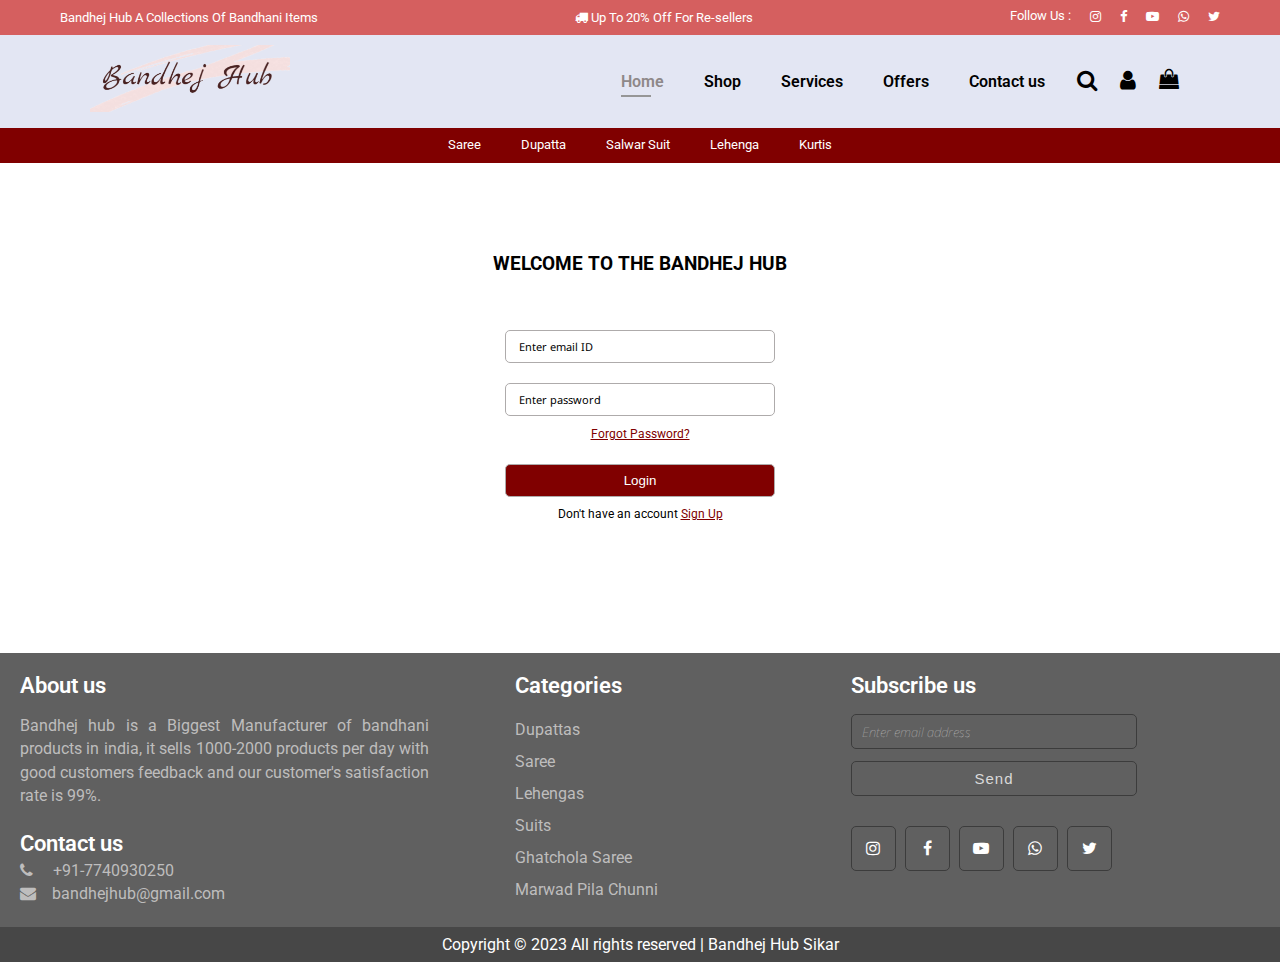
==== commit e70f6772: "click event on navbar" ====
--- a/login.html
+++ b/login.html
@@ -66,11 +66,11 @@
               ></i
             ></span>
           </li>
-          <li><a class="active" href="index.html">Home</a></li>
-          <li><a href="#product1">Shop</a></li>
-          <li><a href="#feature">Services</a></li>
-          <li><a href="#banner-sm">Offers</a></li>
-          <li><a href="#footer">Contact us</a></li>
+          <li><a class="nav-link active" href="index.html">Home</a></li>
+          <li><a class="nav-link" href="#product1">Shop</a></li>
+          <li><a class="nav-link" href="#feature">Services</a></li>
+          <li><a class="nav-link" href="#banner-sm">Offers</a></li>
+          <li><a class="nav-link" href="#footer">Contact us</a></li>
         </ul>
         <div id="navicons">
           <i
--- a/login.css
+++ b/login.css
@@ -253,6 +253,7 @@
 footer .content p,
 a {
   color: #fff;
+  line-height:1.45;
 }
 
 footer .content .box {
@@ -529,7 +530,7 @@
     background-color: #e3e6f3;
     justify-content: left;
     right: -100%;
-    top: 100px;
+    top: 0px;
     width: 550px;
     z-index: 10;
     margin: 0;
@@ -563,7 +564,6 @@
 }
 @media screen and (max-width:550px) {
   #navbar{
-    top: 90px;
     width: 350px;
   }
 }
